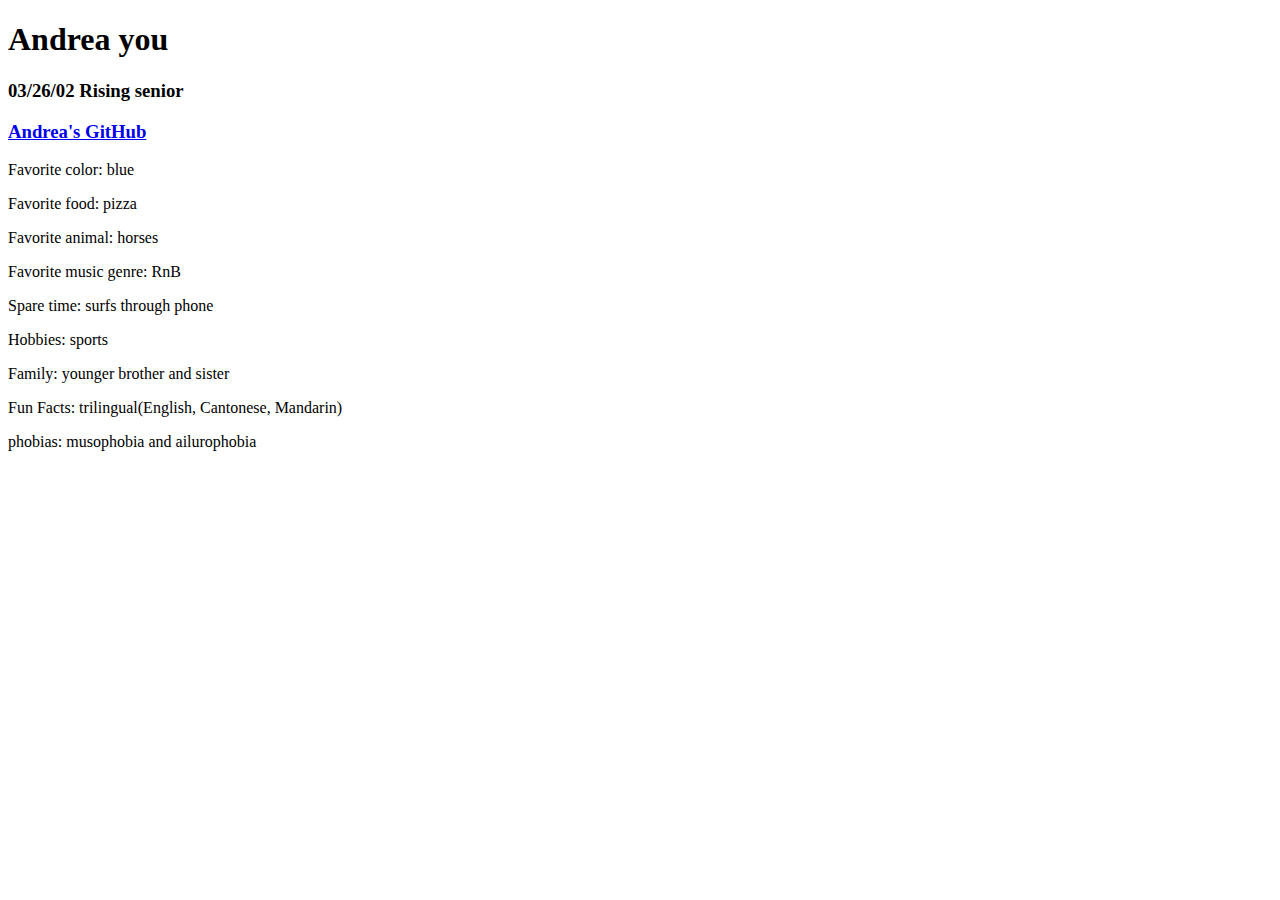
==== week four/andrea.html @ 001131d1 "ye" ====
<!DOCTYPE html>
<html >
  <head>

  </head>
  <body>
    <h1>
      Andrea you
    </h1>
    <h3>
      03/26/02
      Rising senior
      <p>
        <a href = "https://github.com/Andrea8537/gwc-2019">Andrea's GitHub </a>
      </p>
    </h3>
    <p>
      Favorite color: blue
    </p>
    <p>
      Favorite food: pizza
    </p>
    <p>
      Favorite animal: horses
    </p>
    <p>
      Favorite music genre: RnB
    </p>
    <p>
      Spare time: surfs through phone
    </p>
    <p>
      Hobbies: sports
    </p>
    <p>
      Family: younger brother and sister
    </p>
    <p>
      Fun Facts: trilingual(English, Cantonese, Mandarin)
    </p>
    <p>
        phobias: musophobia and ailurophobia
    </p>




  </body>
</html>
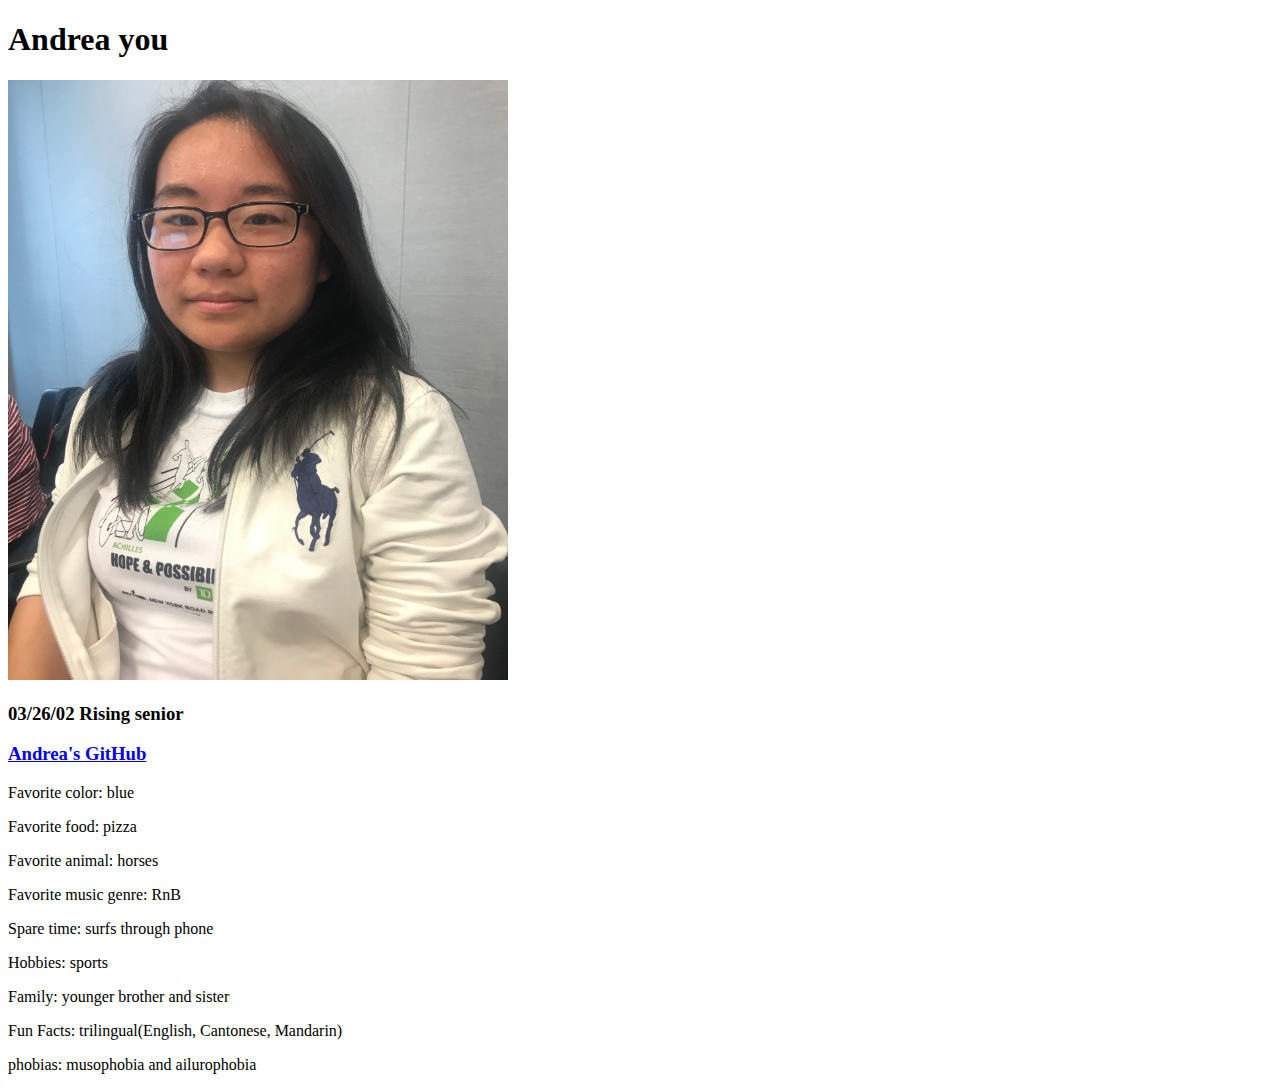
==== commit 8c5eba4f: "html stuff" ====
--- a/week four/andrea.html
+++ b/week four/andrea.html
@@ -1,12 +1,15 @@
 <!DOCTYPE html>
-<html >
+<html>
   <head>
 
   </head>
-  <body>
+  <body background = "slateblue">
     <h1>
       Andrea you
     </h1>
+    <div>
+      <img src = "../IMG_5210.jpg" width ="500" height="600">
+    </div>
     <h3>
       03/26/02
       Rising senior
@@ -43,7 +46,5 @@
     </p>
 
 
-
-
   </body>
 </html>
